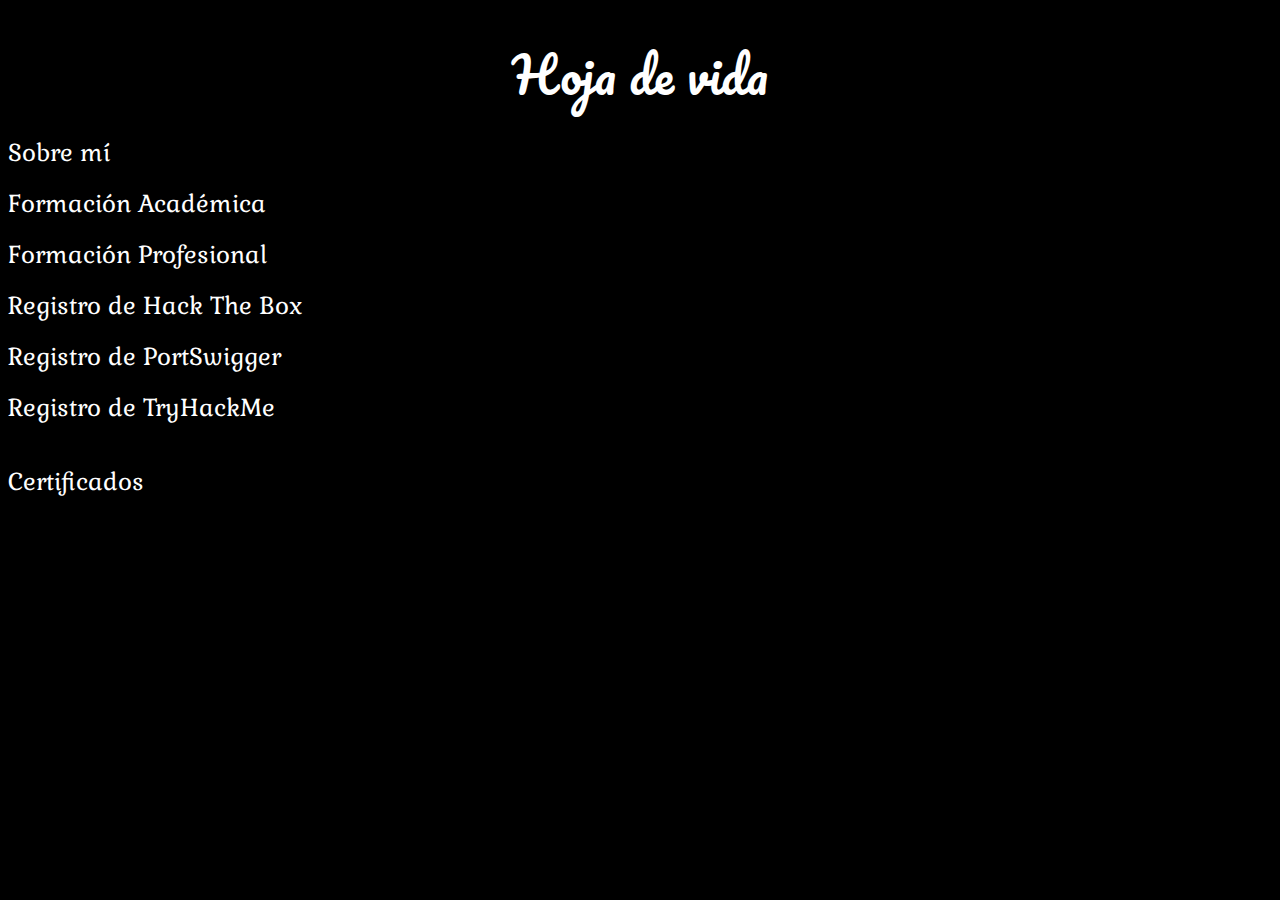
==== index.html @ bf86d913 "Update index.html" ====
<!DOCTYPE html>
<html lang="es">
<head>
<meta charset="UTF-8">
<meta name="viewport" content="width=device-width, initial-scale=1.0">
<title>Hoja de vidad</title>
<link rel="stylesheet" href="index.css">
<link rel="preconnect" href="https://fonts.googleapis.com">
<link rel="preconnect" href="https://fonts.gstatic.com" crossorigin>
<link href="https://fonts.googleapis.com/css2?family=Pacifico&display=swap" rel="stylesheet">
<link rel="preconnect" href="https://fonts.googleapis.com">
<link rel="preconnect" href="https://fonts.gstatic.com" crossorigin>
<link href="https://fonts.googleapis.com/css2?family=Gabriela&family=Pacifico&display=swap" rel="stylesheet">
<link rel="preconnect" href="https://fonts.googleapis.com">
<link rel="preconnect" href="https://fonts.gstatic.com" crossorigin>
<link href="https://fonts.googleapis.com/css2?family=Gabriela&family=Kanit:ital,wght@0,100;0,200;0,300;0,400;0,500;0,600;0,700;0,800;0,900;1,100;1,200;1,300;1,400;1,500;1,600;1,700;1,800;1,900&family=Pacifico&display=swap" rel="stylesheet">
</head>
<body>

<h1>Hoja de vida</h1>

<h2 onclick="toggle('sobreMi')">Sobre mí</h2>
<div id="sobreMi" class="descripcion">
  ¡Hola! Soy Sebastián Di Risio, un apasionado de la informática con una sólida especialización en seguridad informática. Desde muy temprana edad, la tecnología ha sido mi fascinación, y hoy en día, me dedico a garantizar la protección y confidencialidad de los datos en entornos digitales.<br><br>

  Actualmente, me encuentro inmerso en mi formación académica, cursando la Tecnicatura en Seguridad Informática. Esta experiencia me ha proporcionado una base sólida en temas de protección de redes, criptografía y gestión de riesgos. Además, he tenido la oportunidad de explorar el mundo del hacking ético, adquiriendo habilidades y conocimientos a través de cursos especializados y el uso de herramientas como Kali Linux.<br><br>

  En mi trayectoria profesional, me desempeño en el área de seguridad informática, donde realizo assessments minuciosos, analizando desde informes de arquitectura de redes hasta documentos técnicos. Mi enfoque meticuloso me ha permitido identificar vulnerabilidades y proporcionar recomendaciones que garantizan la implementación de soluciones seguras y eficientes.<br><br>

  Pero más allá de mi carrera profesional, mi vida está enriquecida por aspectos personales. Soy padre de dos hijos maravillosos, quienes son mi mayor inspiración y motivación. Disfruto dedicar tiempo de calidad con mi familia, ya que son los pilares de mi vida. Además, me considero afortunado por las amistades sólidas que he cultivado a lo largo de los años.<br><br>

  En mi tiempo libre, mi pasión por el fútbol me lleva a disfrutar de partidos emocionantes y a seguir de cerca los eventos deportivos. También valoro la tranquilidad de pasar tiempo al aire libre junto a Eva, mi leal mascota, quien siempre está lista para aventuras.<br><br>

  En resumen, soy un profesional comprometido con la seguridad informática, un padre dedicado, un amigo leal y un entusiasta del fútbol y la vida al aire libre. Estoy siempre abierto a nuevas oportunidades y colaboraciones, donde pueda aplicar mis conocimientos y experiencia para fortalecer la protección de la información en el mundo digital.
</div>

<h2 onclick="toggle('formacionAcademica')">Formación Académica</h2>
<div id="formacionAcademica" class="descripcion">
  <h3 onclick="toggleTrabajo('institutoMaipu')">Instituto Maipú</h3>
  <div id="institutoMaipu" class="descripcion">
    <p>Asistí durante 2 años (temprana edad) a este establecimiento, donde adquirí conocimientos básicos sobre hardware, software y el uso adecuado de computadoras, así como la interacción en entornos virtuales.</p>
  </div>

  <h3 onclick="toggleTrabajo('networkInformatica')">Network Informática</h3>
  <div id="networkInformatica" class="descripcion">
    <p>Perfeccionamiento del manejo del ordenador y sus componentes. Durante este periodo, comencé a desarrollar mis primeros códigos en HTML y aprendí a utilizar programas del paquete Office.(Temprana edad)</p>
  </div>

  <h3 onclick="toggleTrabajo('universidadLaPlata')">Universidad de La Plata: Tecnicatura en Comunicación Social.</h3>
  <div id="universidadLaPlata" class="descripcion">
    <p>Esta carrera no solo me enseñó a comunicarme efectivamente con el mundo, sino que también mejoró notablemente mi gramática y amplió mi vocabulario.</p>
  </div>

  <h3 onclick="toggleTrabajo('universidadCatolicaSalta')">Universidad Católica de Salta: Tecnicatura en Seguridad Informática.</h3>
  <div id="universidadCatolicaSalta" class="descripcion">
    <p>Fundamentos de Seguridad Informática: Conceptos básicos sobre amenazas de seguridad, vulnerabilidades, ataques cibernéticos y medidas de protección.</p>
    <p>Criptografía: Estudio de técnicas de cifrado y descifrado para proteger la confidencialidad e integridad de la información.</p>
    <p>Seguridad de Redes: Configuración segura de redes, detección y prevención de intrusiones, firewalls, VPNs, entre otros.</p>
    <p>Seguridad de Sistemas Operativos: Implementación de medidas de seguridad en sistemas operativos como Windows, Linux o macOS.</p>
    <p>Gestión de Riesgos: Evaluación y gestión de riesgos de seguridad informática.</p>
    <p>Cumplimiento y Regulaciones: Conocimiento de leyes, regulaciones y estándares de seguridad cibernética.</p>
    <p>Forense Digital: Recopilación, análisis y presentación de evidencia digital en casos de incidentes de seguridad.</p>
    <p>Ética y Aspectos Legales: Consideraciones éticas y legales relacionadas con la seguridad informática.</p>
    <p>Seguridad en Aplicaciones: Pruebas de seguridad de aplicaciones web y móviles, desarrollo seguro de software.</p>
    <p>Concientización y Formación: Diseño y ejecución de programas de concienciación en seguridad informática.</p>
  </div>

  <h3 onclick="toggleTrabajo('sololearn')">Plataforma Sololearn</h3>
<div id="sololearn" class="descripcion">
  <p>Certificado Python for Beginners. <a href="#" class="link-certificado" onclick="mostrarCertificado('certificado_python'); return false;">(Ver certificado)</a></p>
  <p>Certificado Intermediate Python.</p>
  <p>Certificado Python for Data Science.</p>
  <p>Certificado SQL.<a href="#" class="link-certificado" onclick="mostrarCertificado('certificado_sql'); return false;">(Ver certificado)</a></p>
</div>

  <h3 onclick="toggleTrabajo('fundacionTelefonica')">Fundación Telefónica</h3>
  <div id="fundacionTelefonica" class="descripcion">
    <p>Certificado Curso de Ciebrseguridad.<a href="#" class="link-certificado" onclick="mostrarCertificado('certificado_telefonica'); return false;">(Ver certificado)</a></p>
  </div>

  <h3 onclick="toggleTrabajo('reparando')">Comunidad Reparando</h3>
  <div id="reparando" class="descripcion">
    <p>Certificado Hacking Ético Básico.</p>
    <p>Certificado Forensic Basic.</p>
  </div>

  <h3 onclick="toggleTrabajo('exorciseSec')">Comunidad ExorciseSec</h3>
  <div id="exorciseSec" class="descripcion">
    <p>Curso de Hacking Ético Offensive and Defensive 3.0.<a href="#" class="link-certificado" onclick="mostrarCertificado('certificado_exsorcisethat'); return false;">(Ver certificado)</a></p>
  </div>

  <h3 onclick="toggleTrabajo('evilSec')">Comunidad EvilSec</h3>
  <div id="evilSec" class="descripcion">
    <p>Participación activa en esta comunidad, colaborando en la resolución de máquinas virtuales en plataformas como HackTheBox, TryHackMe y PortSwigger.</p>
  </div>
</div>

<div id="certificado_python" class="descripcion" style="display: none;">
  <iframe src="https://sirpeca.github.io/imagenes/certificados/sololearnpythonb.pdf" style="width: 100%; height: 500px;" frameborder="0"></iframe>
</div>

<div id="certificado_exsorcisethat" class="descripcion" style="display: none;">
  <iframe src="https://sirpeca.github.io/imagenes/certificados/exsorcisethat.pdf" style="width: 100%; height: 500px;" frameborder="0"></iframe>
</div>

<div id="certificado_sololearsql" class="descripcion" style="display: none;">
  <iframe src="https://sirpeca.github.io/imagenes/certificados/sololearsql.pdf" style="width: 100%; height: 500px;" frameborder="0"></iframe>
</div>

<div id="certificado_telefonica" class="descripcion" style="display: none;">
  <iframe src="https://sirpeca.github.io/imagenes/certificados/telefonica.pdf" style="width: 100%; height: 500px;" frameborder="0"></iframe>
</div>

<h2 onclick="toggle('formacionProfesional')">Formación Profesional</h2>
<div id="formacionProfesional" class="descripcion">
  <h3 onclick="toggleTrabajo('ciberLejos')">Ciber Lejos (de los 15 a los 21 años)</h3>
  <div id="ciberLejos" class="descripcion">
    <p>Inicio: Comencé a trabajar en Ciber Lejos a la edad de 15 años, inicialmente desempeñando tareas de atención al cliente y como usuario del lugar.</p>
    <p>Actualizaciones de Equipos: Antes de cumplir los 18 años, asumí la responsabilidad de realizar todas las actualizaciones de equipos, lo que incluía instalación de hardware y software, así como mantenimiento general.</p>
    <p>Skills Desarrollados: Desarrollé habilidades en mantenimiento de hardware y software, así como en la gestión eficiente de recursos informáticos.</p>
    <p>Creación de Servidores de Juego en Línea: Participé en el proceso de creación de servidores de juego en línea a nivel local.</p>
    <p>Skills Desarrollados: Adquirí conocimientos en configuración de redes y manejo de servidores, así como en la optimización de recursos para aplicaciones específicas.</p>
  </div>

  <h3 onclick="toggleTrabajo('gknSinterMetals')">GKN Sinter Metals (21 años)</h3>
  <div id="gknSinterMetals" class="descripcion">
    <p>Área de Logística: A los 21 años, ingresé a GKN Sinter Metals, una fábrica automotriz, donde trabajé en el área de logística.</p>
    <p>Gestión de Datos: Me encargué de manejar planillas de cálculo y realizar gráficos para la monitorización y optimización de insumos en la empresa.</p>
    <p>Skills Desarrollados: Aprendí a utilizar Excel de manera avanzada, mejorando mis habilidades en análisis de datos y creación de informes visuales.</p>
  </div>

  <h3 onclick="toggleTrabajo('nth')">NTH (de los 23 a los 32 años)</h3>
  <div id="nth" class="descripcion">
    <p>Tareas de Mantenimiento: Inicié en NTH realizando tareas de mantenimiento en los ordenadores de oficina.</p>
    <p>Instalación de Software y Hardware: A los pocos meses, asumí la responsabilidad de realizar la instalación de software y hardware, así como de configurar redes.</p>
    <p>Seguridad Informática: Me encargué de implementar medidas de seguridad informática, tanto a nivel físico como tangible, incluyendo monitoreo de eventos y bloqueo de puertos.</p>
    <p>Skills Desarrollados: Mejoré mis habilidades en gestión de proyectos de TI, seguridad informática y configuración de redes.</p>
  </div>

  <h3 onclick="toggleTrabajo('kpmg')">KPMG (desde hace 1 año)</h3>
  <div id="kpmg" class="descripcion">
    <p>Consultor de Ciberseguridad: Actualmente me desempeño como consultor de ciberseguridad en KPMG.</p>
    <p>Análisis y Asesoramiento: Realizo assessments de seguridad, analizando informes de arquitectura de redes y procesos, proporcionando devoluciones, hallazgos y recomendaciones para implementar soluciones seguras y eficientes.</p>
    <p>Skills Desarrollados: He adquirido conocimientos en la identificación y gestión de riesgos de seguridad, así como en la elaboración de informes técnicos para clientes.</p>
  </div>
</div>
  
<div class="enlaces">
  <a href="https://www.hackthebox.eu/" target="_blank">Registro de Hack The Box</a>
  <a href="https://portswigger.net/" target="_blank">Registro de PortSwigger</a>
  <a href="tryhackme.html" target="_blank">Registro de TryHackMe</a>
  <span onclick="toggle('galeriaCertificados')">Certificados</span>
</div>

<h2 onclick="toggle('galeriaCertificados')">Certificados</h2>
<div id="galeriaCertificados" class="descripcion">
  <h3 onclick="mostrarCertificado('certificado1')">Curso Hacking Ético Offensive & Defensive</h3>
  <div id="certificado1" class="descripcion certificado">
    <iframe src="https://sirpeca.github.io/imagenes/certificados/exsorcisethat.pdf" style="width: 100%; height: 500px;" frameborder="0"></iframe>
  </div>
  <h3 onclick="mostrarCertificado('certificado2')">Certificado Sololearn: SQL</h3>
  <div id="certificado2" class="descripcion certificado">
    <iframe src="https://sirpeca.github.io/imagenes/certificados/sololearsql.pdf" style="width: 100%; height: 500px;" frameborder="0"></iframe>
  </div>
  <h3 onclick="mostrarCertificado('certificado3')">Certificado Sololearn: Python for Beginners</h3>
  <div id="certificado3" class="descripcion certificado">
    <iframe src="https://sirpeca.github.io/imagenes/certificados/sololearnpythonb.pdf" style="width: 100%; height: 500px;" frameborder="0"></iframe>
  </div>
  <h3 onclick="mostrarCertificado('certificado4')">Certificado Telefónica: Curso Ciberseguridad</h3>
  <div id="certificado4" class="descripcion certificado">
    <iframe src="https://sirpeca.github.io/imagenes/certificados/telefonica.pdf" style="width: 100%; height: 500px;" frameborder="0"></iframe>
  </div>
  <!-- Agrega aquí más certificados según sea necesario -->
</div>

<script>
function toggle(id) {
  var elemento = document.getElementById(id);
  var elementos = document.getElementsByClassName('descripcion');
  for (var i = 0; i < elementos.length; i++) {
    if (elementos[i] !== elemento) {
      elementos[i].style.display = 'none';
    }
  }
  if (elemento.style.display === 'block' || elemento.style.display === '') {
    elemento.style.display = 'none';
  } else {
    elemento.style.display = 'block';
  }
}

function toggleTrabajo(id) {
  var elemento = document.getElementById(id);
  var elementosTrabajo = document.querySelectorAll('.descripcion > div');
  elementosTrabajo.forEach(function(elementoTrabajo) {
    if (elementoTrabajo !== elemento) {
      elementoTrabajo.style.display = 'none';
    }
  });
  if (elemento.style.display === 'block' || elemento.style.display === '') {
    elemento.style.display = 'none';
  } else {
    elemento.style.display = 'block';
  }
}

function mostrarCertificado(id) {
  var certificado = document.getElementById(id);
  var certificados = document.querySelectorAll('.certificado');
  certificados.forEach(function(cert) {
    if (cert !== certificado) {
      cert.style.display = 'none';
    }
  });
  if (certificado.style.display === 'block' || certificado.style.display === '') {
    certificado.style.display = 'none';
  } else {
    certificado.style.display = 'block';
  }
}

</script>

</body>
</html>
---- index.css ----
body {
  background-image: url('https://i.imgur.com/RaKXrBj.jpg'); /* Reemplaza 'ruta/a/la/imagen/fondo.jpg' con la ruta real de la imagen descargada */
  background-size: cover; /* Para asegurarse de que la imagen cubra todo el fondo */
  background-position: center; /* Para centrar la imagen en el fondo */
  background-repeat: no-repeat; /* Evita que la imagen de fondo se repita */
  background-attachment: fixed; /* Para hacer que el fondo se mantenga fijo */
  background-color: black; /* Establece el color de fondo como negro */
  /* Puedes agregar más propiedades aquí según tus preferencias */
}

/* Estilos para h1 */
h1 {
  font-family: "Pacifico", cursive;
  font-weight: 400;
  font-style: normal;
  font-size: 48px;  /* Tamaño de la fuente duplicado */
  margin-bottom: 10px;  /* Margen inferior */
  /*font-weight: bold;  /* Grosor de la fuente */
  color: #FFFFFF;  /* Color azul fuerte */
  text-align: center;  /* Centrado */
}

/* Estilos para h2 */
h2 {
  font-size: 24px;  /* Tamaño de la fuente original */
  margin-top: 20px;  /* Margen superior */
  margin-bottom: 10px;  /* Margen inferior */
  cursor: pointer;  /* Cambia el cursor al puntero al pasar sobre el elemento */
  /*font-weight: bold;  /* Grosor de la fuente */
  color: #FFFFFF;  /* Color azul fuerte */
  font-family: "Gabriela", serif;
  font-weight: 400;
  font-style: normal;
}

/* Estilos para h2 y enlaces dentro de la clase 'enlaces' */
h2, .enlaces a {
  font-size: 24px;  /* Tamaño de la fuente */
  margin-top: 20px;  /* Margen superior */
  margin-bottom: 10px;  /* Margen inferior */
  cursor: pointer;  /* Cambia el cursor al puntero al pasar sobre el elemento */
  /*font-weight: bold;  /* Grosor de la fuente */
  color: #FFFFFF;  /* Color azul fuerte */
  font-family: "Gabriela", serif;
  font-weight: 400;
  font-style: normal;
}

/* Estilos para h3 */
h3 {
  font-size: 20px;  /* Tamaño de la fuente duplicado */
  margin-top: 20px;  /* Margen superior */
  margin-bottom: 5px;  /* Margen inferior */
  /*font-style: normal;  /* Estilo de la fuente normal */
  color: #DDDDDD;  /* Gris asfalto */
  font-family: "Gabriela", serif;
  font-weight: 400;
  font-style: normal;
}

/* Estilos para la clase 'descripcion' */
.descripcion {
  display: none;
  padding: 10px;
  border: 1px solid #ccc;
  margin-top: 5px;
  /*font-family: Arial, sans-serif; /* Fuente */
  font-size: 14px; /* Tamaño de la fuente */
  color: #FFFFFF; /* Color del texto */
  font-family: "Kanit", sans-serif;
  font-weight: 400;
  font-style: normal;
}

/* Estilos para los enlaces */
.enlaces {
  margin-top: 20px;
}

body .enlaces a {
  display: block;
  margin-bottom: 5px;
  /*font-family: Arial, sans-serif;
  font-size: 20px;
  color: #FFFFFF; /* Cambié el color a blanco */
  text-decoration: none;
  font-family: "Gabriela", serif;
  font-weight: 400;
  font-style: normal;
  font-size: 24px;
  color: #FFFFFF;
}


.enlaces a:hover {
  text-decoration: underline;
}

/* Estilos para pantallas pequeñas */
@media only screen and (max-width: 600px) {
  /* Agrega tus estilos aquí */
  h1 {
    font-size: 36px; /* Ejemplo de reducción de tamaño de fuente para dispositivos pequeños */
  }
}

.imagen-responsiva {
  max-width: 100%;
  height: auto;
}

.contenedor-flexible {
  display: flex;
  flex-direction: column; /* Para dispositivos móviles, cambiar la dirección del flujo */
  /* Agrega más propiedades según sea necesario */
}

.galeria {
  display: none;
  /* Agrega aquí estilos adicionales según tus preferencias */
}

.link-certificado {
  color: blue; /* Color del enlace */
  font-size: smaller; /* Tamaño de fuente más pequeño */
  text-decoration: none; /* Sin subrayado */
}
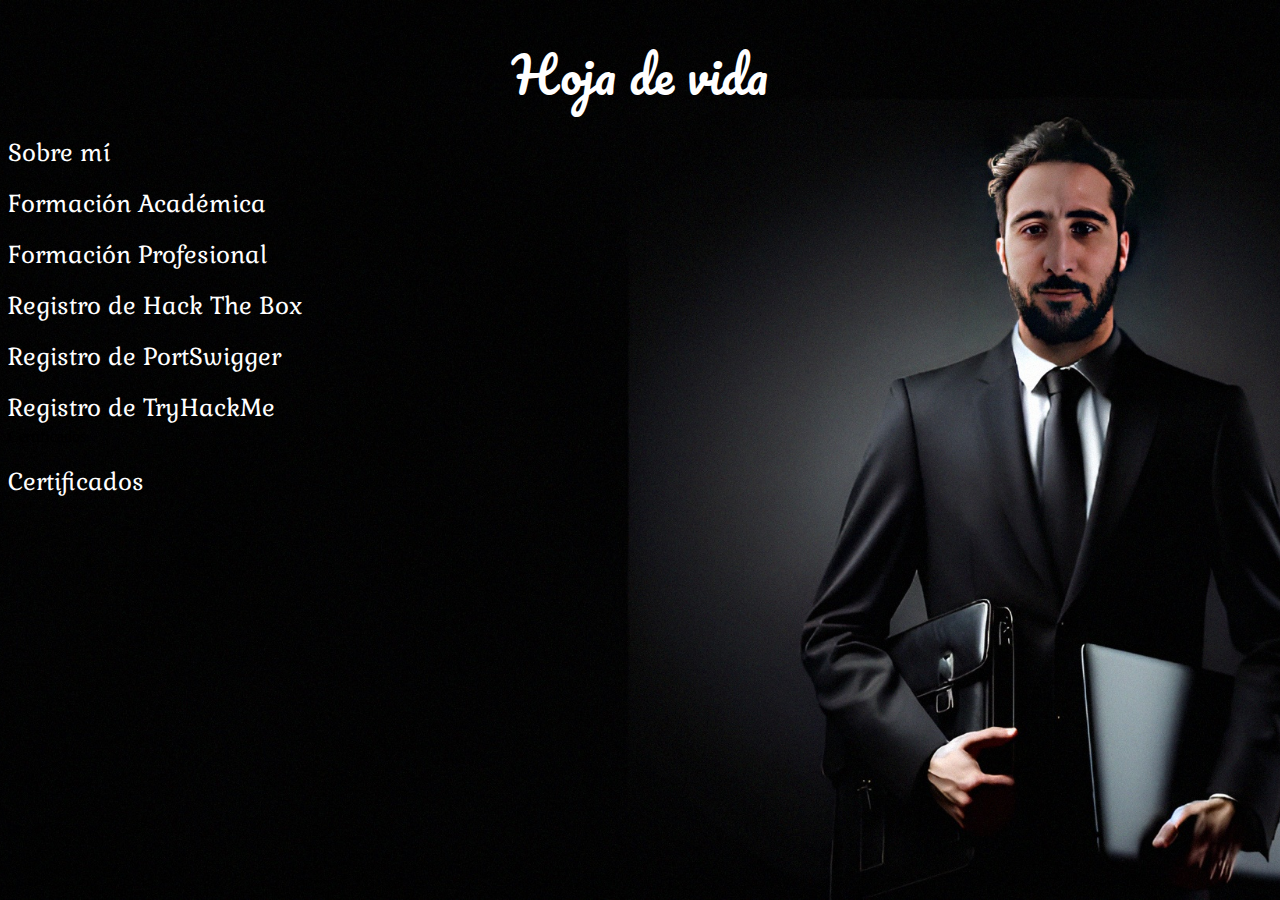
==== commit 2f7f154d: "Update index.html" ====
--- a/index.html
+++ b/index.html
@@ -67,15 +67,15 @@
 
   <h3 onclick="toggleTrabajo('sololearn')">Plataforma Sololearn</h3>
 <div id="sololearn" class="descripcion">
-  <p>Certificado Python for Beginners. <a href="#" class="link-certificado" onclick="mostrarCertificado('certificado_python'); return false;">(Ver certificado)</a></p>
+  <p>Certificado Python for Beginners. <a href="#" class="link-certificado" onclick="mostrarCertificado('certificado_python'); return false;">(Ver certificado - Cerrar)</a></p>
   <p>Certificado Intermediate Python.</p>
   <p>Certificado Python for Data Science.</p>
-  <p>Certificado SQL.<a href="#" class="link-certificado" onclick="mostrarCertificado('certificado_sql'); return false;">(Ver certificado)</a></p>
+  <p>Certificado SQL.<a href="#" class="link-certificado" onclick="mostrarCertificado('certificado_sql'); return false;">(Ver certificado - Cerrar)</a></p>
 </div>
 
   <h3 onclick="toggleTrabajo('fundacionTelefonica')">Fundación Telefónica</h3>
   <div id="fundacionTelefonica" class="descripcion">
-    <p>Certificado Curso de Ciebrseguridad.<a href="#" class="link-certificado" onclick="mostrarCertificado('certificado_telefonica'); return false;">(Ver certificado)</a></p>
+    <p>Certificado Curso de Ciebrseguridad.<a href="#" class="link-certificado" onclick="mostrarCertificado('certificado_telefonica'); return false;">(Ver certificado - Cerrar)</a></p>
   </div>
 
   <h3 onclick="toggleTrabajo('reparando')">Comunidad Reparando</h3>
@@ -86,7 +86,7 @@
 
   <h3 onclick="toggleTrabajo('exorciseSec')">Comunidad ExorciseSec</h3>
   <div id="exorciseSec" class="descripcion">
-    <p>Curso de Hacking Ético Offensive and Defensive 3.0.<a href="#" class="link-certificado" onclick="mostrarCertificado('certificado_exsorcisethat'); return false;">(Ver certificado)</a></p>
+    <p>Curso de Hacking Ético Offensive and Defensive 3.0.<a href="#" class="link-certificado" onclick="mostrarCertificado('certificado_exsorcisethat'); return false;">(Ver certificado - Cerrar)</a></p>
   </div>
 
   <h3 onclick="toggleTrabajo('evilSec')">Comunidad EvilSec</h3>
@@ -103,7 +103,7 @@
   <iframe src="https://sirpeca.github.io/imagenes/certificados/exsorcisethat.pdf" style="width: 100%; height: 500px;" frameborder="0"></iframe>
 </div>
 
-<div id="certificado_sololearsql" class="descripcion" style="display: none;">
+<div id="certificado_sql" class="descripcion" style="display: none;">
   <iframe src="https://sirpeca.github.io/imagenes/certificados/sololearsql.pdf" style="width: 100%; height: 500px;" frameborder="0"></iframe>
 </div>
 
@@ -146,7 +146,7 @@
 </div>
   
 <div class="enlaces">
-  <a href="https://www.hackthebox.eu/" target="_blank">Registro de Hack The Box</a>
+  <a href="hackthebox.html" target="_blank">Registro de Hack The Box</a>
   <a href="https://portswigger.net/" target="_blank">Registro de PortSwigger</a>
   <a href="tryhackme.html" target="_blank">Registro de TryHackMe</a>
   <span onclick="toggle('galeriaCertificados')">Certificados</span>
@@ -207,11 +207,14 @@
 function mostrarCertificado(id) {
   var certificado = document.getElementById(id);
   var certificados = document.querySelectorAll('.certificado');
+
   certificados.forEach(function(cert) {
-    if (cert !== certificado) {
+    if (cert !== certificado && cert.style.display === 'block') {
       cert.style.display = 'none';
     }
   });
+
+  // Ahora solo abrimos o cerramos el certificado seleccionado
   if (certificado.style.display === 'block' || certificado.style.display === '') {
     certificado.style.display = 'none';
   } else {
@@ -219,6 +222,8 @@
   }
 }
 
+
+
 </script>
 
 </body>
--- a/index.css
+++ b/index.css
@@ -1,5 +1,5 @@
 body {
-  background-image: url('https://i.imgur.com/RaKXrBj.jpg'); /* Reemplaza 'ruta/a/la/imagen/fondo.jpg' con la ruta real de la imagen descargada */
+  background-image: url('https://sirpeca.github.io/imagenes/Back-hojadevida.jpg'); /* este fondo si que va */
   background-size: cover; /* Para asegurarse de que la imagen cubra todo el fondo */
   background-position: center; /* Para centrar la imagen en el fondo */
   background-repeat: no-repeat; /* Evita que la imagen de fondo se repita */
@@ -121,7 +121,10 @@
 }
 
 .link-certificado {
-  color: blue; /* Color del enlace */
+  color: #007bff; /* Azul celeste */
   font-size: smaller; /* Tamaño de fuente más pequeño */
   text-decoration: none; /* Sin subrayado */
+  font-weight: normal; /* Texto en negrita */
+  margin-left: 10px; /* Espacio a la izquierda del enlace */
 }
+
